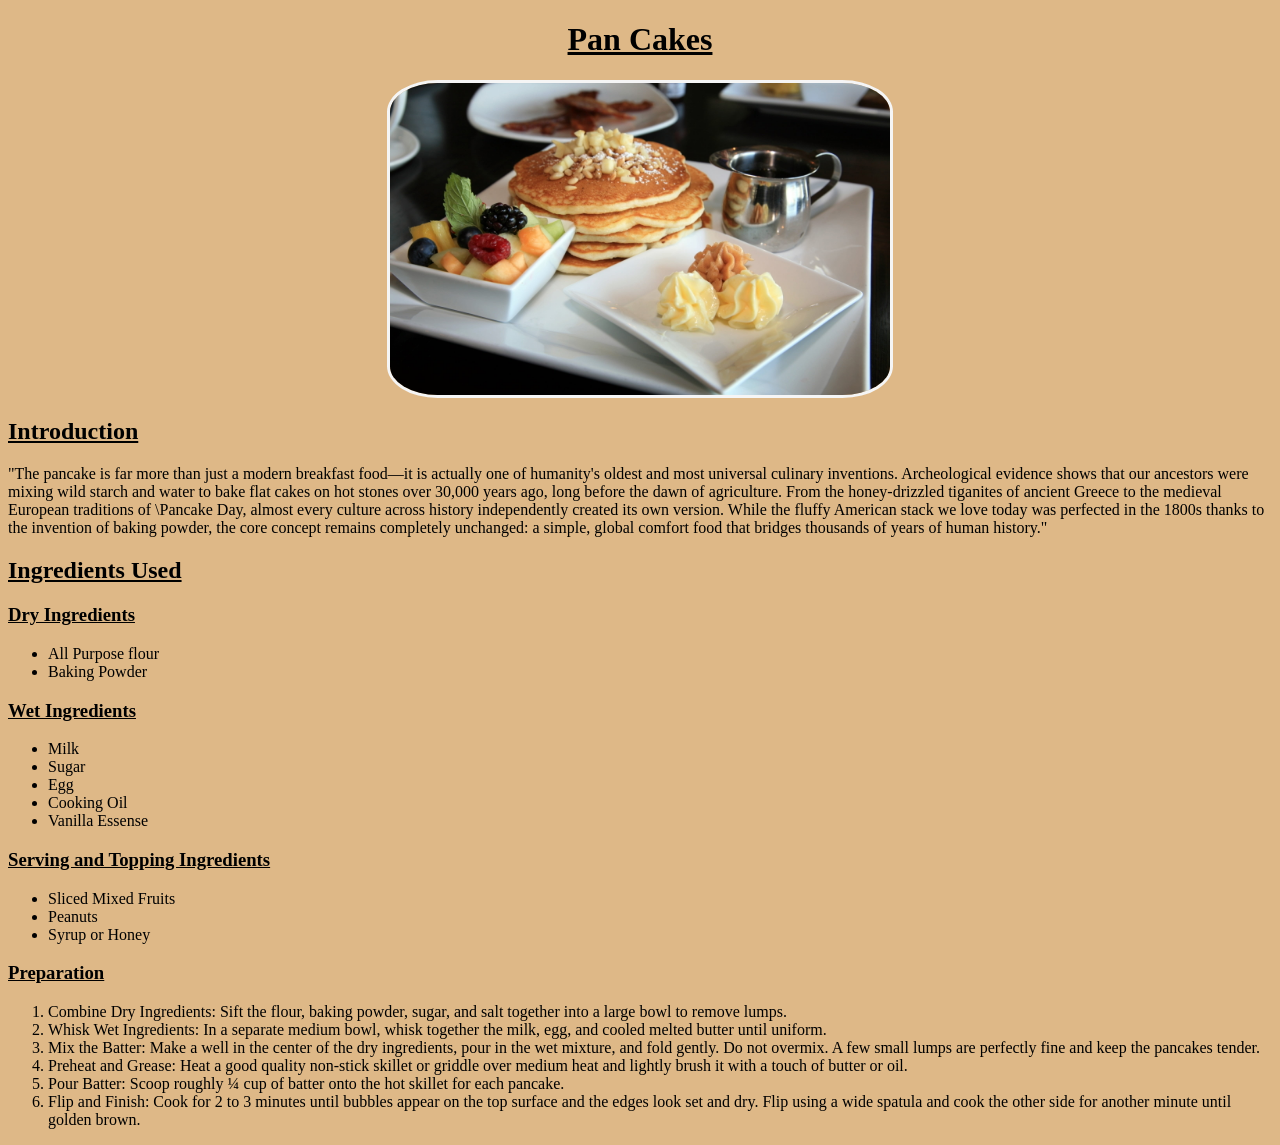
==== index.html @ 99441edb "Update and rename Recipe.html to index.html" ====
<!DOCTYPE html>
<html lang="en">
<head>
    <meta charset="UTF-8">
    <meta name="viewport" content="width=device-width, initial-scale=1.0">
    <title>index</title>
    <link rel="stylesheet" href="style.css">
</head>
<body>
    <!-- Recipe Title -->
    <h1><u>Pan Cakes </u>
    </h1>
        <!-- Image -->
      <a href="https://www.peakpx.com/en/hd-wallpaper-desktop-aajso" target="_blank">
     <img src="Pancake.jpg" 
     alt="This is a photo of a pancake serving." width="500px">
    </a>
    
    <h2><u>Introduction</u>
    </h2>
   
    <p>"The pancake is far more than just a modern breakfast food—it is actually one of
        humanity's oldest and most universal culinary inventions. Archeological evidence 
        shows that our ancestors were mixing wild starch and water to bake flat cakes on hot 
        stones over 30,000 years ago, long before the dawn of agriculture. From the 
        honey-drizzled tiganites of ancient Greece to the medieval European traditions of 
        \Pancake Day, almost every culture across history independently created its own version. 
        While the fluffy American stack we love today was perfected in the 1800s thanks to the 
        invention of baking powder, the core concept remains completely unchanged: a simple, 
        global comfort food that bridges thousands of years of human history."</p>


    <!-- Ingredients -->
     <u><h2>
        Ingredients Used
    </h2></u>
      <u><h3>
        Dry Ingredients
    </h3></u>
     <ul>
        <li> All Purpose flour</li>
        <li> Baking Powder</li>
     </ul>
      <u><h3>
        Wet  Ingredients
    </h3></u>
      <ul>
        <li>Milk </li>
        <li>Sugar</li>
        <li>Egg</li>
        <li>Cooking Oil </li>
        <li>Vanilla Essense</li>
     </ul>
      <u><h3>
        Serving and Topping Ingredients
    </h3></u>
          <ul>
        <li>Sliced Mixed Fruits</li>
        <li>Peanuts</li>
        <li>Syrup or Honey</li>
     </ul>
    <!-- Steps -->
     <h3><u>Preparation</u></h3>
    <ol>
      <li>Combine Dry Ingredients: Sift the flour, baking powder, sugar, and salt together into a 
        large bowl to remove lumps.</li>
      <li>Whisk Wet Ingredients: In a separate medium bowl, whisk together the milk, egg, and 
        cooled melted butter until uniform.</li>
      <li>Mix the Batter: Make a well in the center of the dry ingredients, pour in the wet mixture, 
        and fold gently. Do not overmix. A few small lumps are perfectly fine and keep the pancakes tender.</li>
         <li>Preheat and Grease: Heat a good quality non-stick skillet or griddle over medium heat 
          and lightly brush it with a touch of butter or oil.</li>
      <li>Pour Batter: Scoop roughly ¼ cup of batter onto the hot skillet for each pancake.</li>
      <li>Flip and Finish: Cook for 2 to 3 minutes until bubbles appear on the top surface and 
        the edges look set and dry.
        Flip using a wide spatula and cook the other side for another minute until golden brown.</li>
    </ol>
</body>
</html>
---- style.css ----
body{
    background-color: burlywood;
}

h1{
    text-align: center;
}
h1,h2{
    color:black;
}
img{
  display: block;  
  margin: 20px auto;
  border-radius: 10%;
  border: 3px solid whitesmoke;
}
p{
    color: black;
}
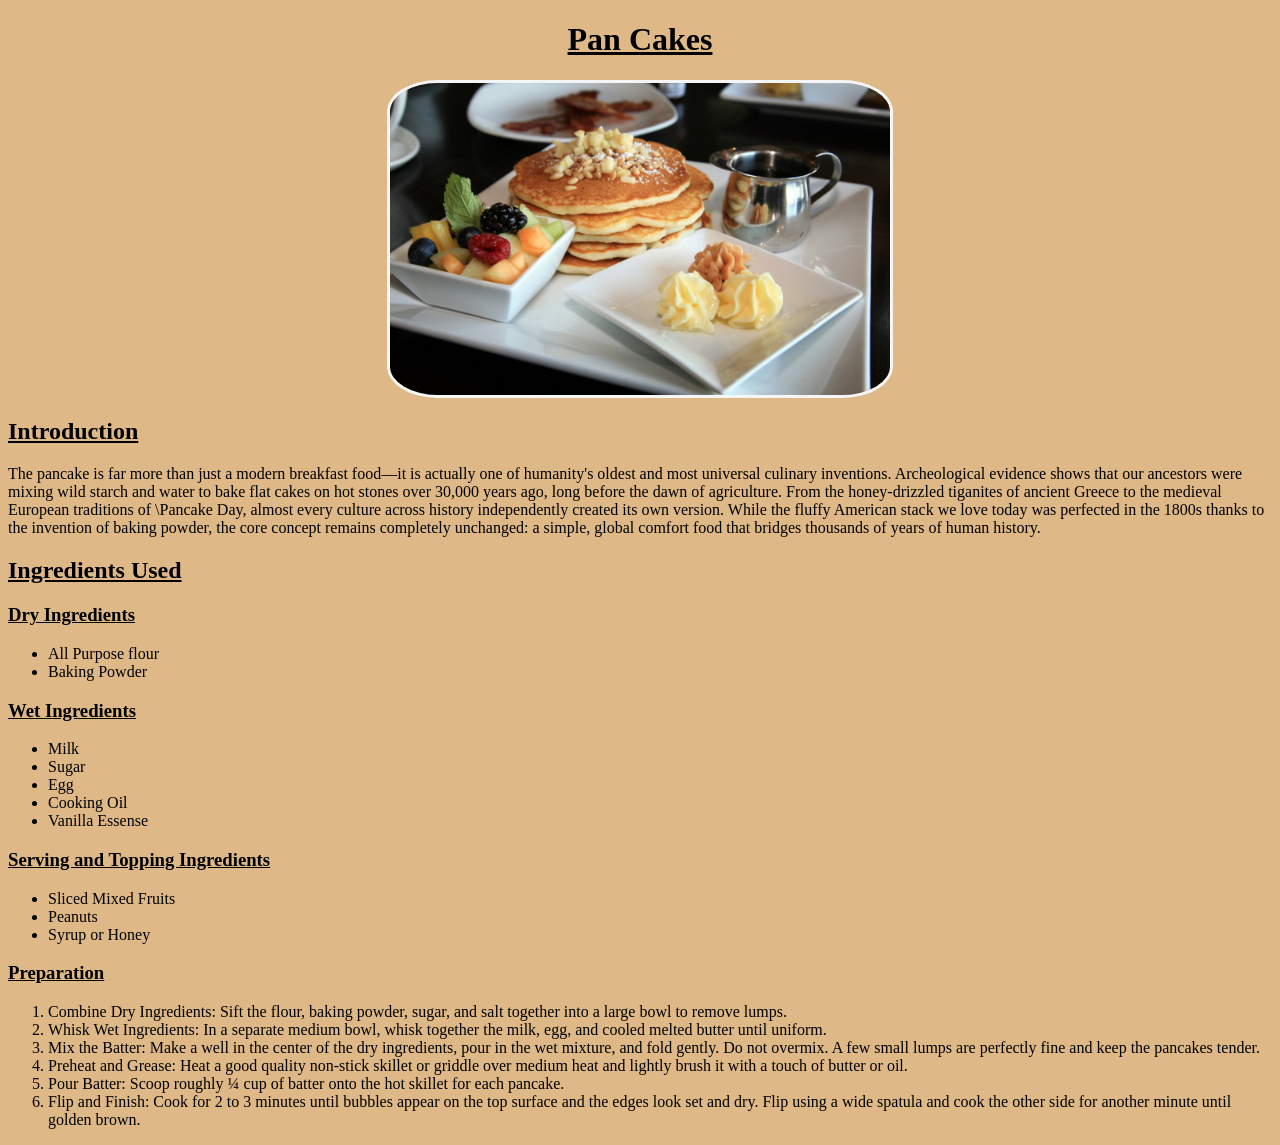
==== commit 70e8b8a0: "Update index.html" ====
--- a/index.html
+++ b/index.html
@@ -19,7 +19,7 @@
     <h2><u>Introduction</u>
     </h2>
    
-    <p>"The pancake is far more than just a modern breakfast food—it is actually one of
+    <p>The pancake is far more than just a modern breakfast food—it is actually one of
         humanity's oldest and most universal culinary inventions. Archeological evidence 
         shows that our ancestors were mixing wild starch and water to bake flat cakes on hot 
         stones over 30,000 years ago, long before the dawn of agriculture. From the 
@@ -27,7 +27,7 @@
         \Pancake Day, almost every culture across history independently created its own version. 
         While the fluffy American stack we love today was perfected in the 1800s thanks to the 
         invention of baking powder, the core concept remains completely unchanged: a simple, 
-        global comfort food that bridges thousands of years of human history."</p>
+        global comfort food that bridges thousands of years of human history.</p>
 
 
     <!-- Ingredients -->
